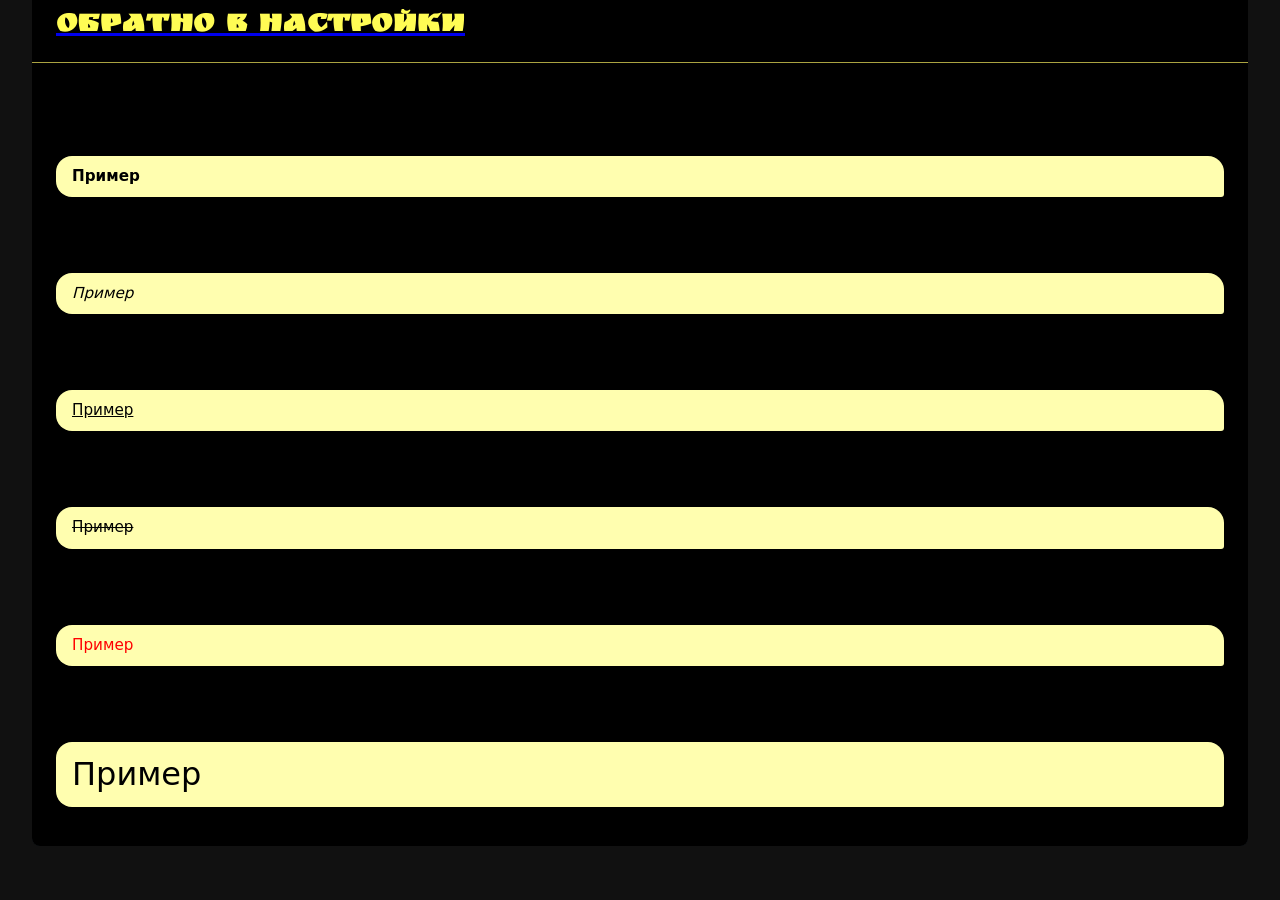
==== static/formating.html @ 864a347c "Add files via upload" ====
<!DOCTYPE html>
<html lang="ru">
<head>
    <meta charset="UTF-8">
    <meta name="viewport" content="width=device-width, initial-scale=1.0, user-scalable=no">
    <title>Форматирование текста</title>
    <link rel="stylesheet" href="../style.css">

    <link rel="icon" type="image/png" href="../favicon/favicon-96x96.png" sizes="96x96" />
    <link rel="icon" type="image/svg+xml" href="../favicon/favicon.svg" />
    <link rel="shortcut icon" href="../favicon/favicon.ico" />
    <link rel="apple-touch-icon" sizes="180x180" href="../favicon/apple-touch-icon.png" />

</head>
<body>

    <div class="chat-container">
        <div class="chat-header">
            <a href="settings.html"><h2>Обратно в настройки</h2></a>
        </div>

        <div class="messages-area">

        <h2>Справка о форматировании:</h2>

        <h3>Жирный: [b] *text* [/b]</h3>
        <div class="own">
            <div class="message-bubble">
                <strong>Пример</strong>
            </div>
        </div>

        <h3>Курсив: [i] *text* [/i]</h3><br>
        <div class="own">
            <div class="message-bubble">
                <em>Пример</em>
            </div>
        </div>

        <h3>Подчеркнутый: [u] *text* [/u]</h3><br>
        <div class="own">
            <div class="message-bubble">
                <u>Пример</u>
            </div>
        </div>

        <h3>Зачеркнутый: [s] *text* [/s]</h3><br>
        <div class="own">
            <div class="message-bubble">
                <del>Пример</del>
            </div>
        </div>

        <h3>Цвет: [color= *color* ] *text* [/color]</h3><br>
        <div class="own">
            <div class="message-bubble">
                <span style="color: red;">Пример</span>
            </div>
        </div>

        <h3>Размер: [size= *size*] *text* [/size]</h3><br>
        <div class="own">
            <div class="message-bubble">
                <span style="font-size: 32px;">Пример</span>
            </div>
        </div>

        <h3>Ссылка: [url] *link* [/url]</h3><br>
        <div class="own">
            <div class="message-bubble">
                <a href="https://google.com" target="_blank" rel="noopener noreferrer">https://google.com</a>
            </div>
        </div>

        <h3>Ссылка (с текстом): [url= *link*] *text* [/url]</h3><br>
        <div class="own">
            <div class="message-bubble">
                <a href="https://google.com" target="_blank" rel="noopener noreferrer">Пример</a>
            </div>
        </div>

        <h3>Изображение: [img] *image full link* [/img]</h3><br>
        <div class="own">
            <div class="message-bubble">
                <img src="https://kuzbas.kovich33.ru/index.png" class="bb-image" loading="lazy" onclick="window.open(this.src)" alt="image">
            </div>
        </div>

        <h3>Gif-анимация: [gif] *gif full link* [/gif]</h3><br>
        <div class="own">
            <div class="message-bubble">
                <img src="https://media3.giphy.com/media/v1.Y2lkPTZjMDliOTUyNnRrdGYycmFiZHFib3M3a3N3ZWJmangzY3I0Y3R0bmprYTg2dDNpdyZlcD12MV9naWZzX3NlYXJjaCZjdD1n/11sBLVxNs7v6WA/giphy.gif" class="bb-gif" loading="lazy" alt="gif">
            </div>
        </div>

        <h3>Видео (поддержка youtube, vimeo, прямых ссылок): [vid] *video link* [/vid]</h3><br>
        <div class="own">
            <div class="message-bubble">
                <div></div>
            </div>
        </div>

        </div>

    </div>
</body>
</html>
---- style.css ----
@import url('https://fonts.googleapis.com/css2?family=Ruslan+Display&display=swap');

* {
    margin: 0;
    padding: 0;
    box-sizing: border-box;
    font-family: system-ui, 'Segoe UI', 'Helvetica Neue', sans-serif;
}
body {
    background: #111111;
    min-height: 100vh;
    display: flex;
    justify-content: center;
    align-items: center;
    padding: 8px;
    position: fixed;
    top: 0;
    left: 0;
    right: 0;
    bottom: 0;
    overflow: hidden;
}
.chat-container {
    background: rgba(30, 40, 50, 0.85);
    width: 95vw;
    height: 95vh;
    border-radius: 8px;
    overflow: hidden;
    display: flex;
    flex-direction: column;
    margin-bottom: 64px;
}
.chat-header {
    background: #000000;
    padding: 18px 24px;
    color: rgb(0, 0, 0);
    display: flex;
    justify-content: space-between;
    align-items: baseline;
    flex-wrap: wrap;
    border-bottom: 1px solid #aaa341;
}
.chat-header h2 {
    font-weight: 600;
    font-size: 2rem;
    background: #fffc54;
    background-clip: text;
    -webkit-background-clip: text;
    color: transparent;
    font-family: "Ruslan Display", sans-serif;
    font-style: normal;
}
.icon {
    width: 32px;
}
.user-info {
    display: flex;
    gap: 15px;
    align-items: center;
    font-size: 0.9rem;
    background: rgb(255, 241, 118);
    padding: 6px 14px;
    border-radius: 8px;
}
.user-email {
    color: #000000;
    font-weight: 500;
    max-width: 200px;
    overflow: hidden;
    text-overflow: ellipsis;
    white-space: nowrap;
}
.logout-btn {
    background: #c44536;
    border: none;
    color: white;
    padding: 6px 14px;
    border-radius: 30px;
    cursor: pointer;
    font-weight: bold;
    transition: 0.2s;
}
.logout-btn:hover {
    background: #b13b2c;
    transform: scale(0.96);
}
.messages-area {
    height: 100%;
    overflow-y: auto;
    padding: 20px 24px;
    display: flex;
    flex-direction: column;
    gap: 12px;
    background: #000000;
    scroll-behavior: smooth;
}
.message {
    display: flex;
    flex-direction: column;
    max-width: 80%;
    animation: fadeInUp 0.2s ease;
}
.message.own {
    align-self: flex-end;
}
.message.other {
    align-self: flex-start;
}
.message-bubble {
    padding: 10px 16px;
    border-radius: 16px;
    word-wrap: break-word;
    font-size: 0.95rem;
    line-height: 1.4;
    box-shadow: 0 1px 2px rgba(0,0,0,0.1);
}
.own .message-bubble {
    background: #fffeaf;
    color: rgb(0, 0, 0);
    border-bottom-right-radius: 3px;
}
.other .message-bubble {
    background: rgb(255, 241, 118);
    color: #000000;
    border-bottom-left-radius: 3px;
    border: 1px solid #ddd;
}
.message-meta {
    font-size: 0.7rem;
    margin: 4px 8px 0;
    color: #aaa341;
    display: flex;
    gap: 8px;
}
.own .message-meta {
    justify-content: flex-end;
}
.message-author {
    font-weight: 600;
}
.message-time {
    opacity: 0.7;
}
.input-area {
    background: #000000;
    backdrop-filter: blur(4px);
    padding: 16px 20px;
    display: flex;
    gap: 12px;
    border-top: 1px solid #aaa341;
    
}
#messageInput {
    flex: 1;
    padding: 14px 18px;
    border: none;
    border-radius: 6px;
    background: #111111;
    color: #ffffff;
    font-size: 1rem;
    outline: none;
    box-shadow: 0 1px 4px rgba(0,0,0,0.05);
    transition: 0.2s;
}
#messageInput:focus {
    box-shadow: 0 0 0 2px #aaa341;
}
#sendBtn {
    background: #fffc54;
    border: none;
    color: rgb(0, 0, 0);
    padding: 0 28px;
    border-radius: 6px;
    font-weight: bold;
    font-size: 1rem;
    cursor: pointer;
    transition: 0.2s;
}
#sendBtn:hover {
    background: #d8d400;
    transform: scale(0.99);
}
.auth-overlay {
    position: fixed;
    top: 0;
    left: 0;
    width: 100%;
    height: 100%;
    background: rgba(0,0,0,0.8);
    backdrop-filter: blur(8px);
    display: flex;
    justify-content: center;
    align-items: center;
    z-index: 1000;
}
.auth-card {
    background: #1d1d1d;
    padding: 32px 28px;
    border-radius: 8px;
    width: 90%;
    max-width: 400px;
    color: white;
    box-shadow: 0 20px 35px rgba(0,0,0,0.5);
}
.auth-card h3 {
    font-size: 1.8rem;
    margin-bottom: 24px;
    text-align: center;
}
.auth-card input {
    width: 100%;
    padding: 14px 16px;
    margin: 10px 0;
    border: none;
    border-radius: 60px;
    background: #000000;
    color: rgb(255, 241, 118);
    font-size: 1rem;
    outline: none;
}
.auth-card input::placeholder {
    color: rgb(255, 255, 255);
}
.auth-card button {
    width: 100%;
    padding: 12px;
    margin-top: 16px;
    background: #d3c500;
    border: none;
    border-radius: 60px;
    font-weight: bold;
    color: rgb(0, 0, 0);
    font-size: 1rem;
    cursor: pointer;
}
.auth-card .toggle-link {
    text-align: center;
    margin-top: 20px;
    font-size: 0.85rem;
    color: #d3c500;
    cursor: pointer;
}
.error-msg {
    background: #d9534f;
    padding: 8px;
    border-radius: 30px;
    text-align: center;
    font-size: 0.8rem;
    margin-top: 12px;
}
@keyframes fadeInUp {
    from {
opacity: 0;
transform: translateY(8px);
    }
    to {
opacity: 1;
transform: translateY(0);
    }
}
.messages-area::-webkit-scrollbar {
    width: 6px;
}
.messages-area::-webkit-scrollbar-track {
    background: #e8e8cf;
}
.messages-area::-webkit-scrollbar-thumb {
    background: #aca903;
    border-radius: 10px;
}
::selection{
    background-color: rgb(255, 238, 80);
    color: black;
}


/* bbcode */
.bb-quote {
    background: #f0f0f0;
    border-left: 3px solid #4CAF50;
    padding: 8px 12px;
    margin: 5px 0;
    border-radius: 4px;
    font-style: italic;
}

.bb-code {
    background: #2d2d2d;
    color: #f8f8f2;
    padding: 10px;
    border-radius: 5px;
    overflow-x: auto;
    font-family: 'Courier New', monospace;
    font-size: 13px;
    margin: 5px 0;
}

.bb-code code {
    background: none;
    color: inherit;
}

.bb-image {
    max-width: 100%;
    max-height: 300px;
    border-radius: 8px;
    cursor: pointer;
    margin: 5px 0;
}

.bb-gif {
    max-width: 100%;
    max-height: 200px;
    border-radius: 8px;
    margin: 5px 0;
}

#messageInput {
    width: 100%;
    padding: 10px;
    border: 1px solid #ddd;
    border-radius: 8px;
    font-family: inherit;
    font-size: 14px;
    resize: vertical;
    transition: border-color 0.3s;
}

#messageInput:focus {
    outline: none;
    border-color: #4CAF50;
}

.message-bubble strong {
    font-weight: bold;
}

.message-bubble em {
    font-style: italic;
}

.message-bubble u {
    text-decoration: underline;
}

.message-bubble del {
    text-decoration: line-through;
}

.message-bubble a {
    color: #4CAF50;
    text-decoration: none;
}

.message-bubble a:hover {
    text-decoration: underline;
}


/* Videoplayer */
.video-container {
    position: relative;
    margin: 8px 0;
    border-radius: 12px;
    overflow: hidden;
    background: #000;
    max-width: 100%;
    width: 100%;
}

.video-preview {
    position: relative;
    cursor: pointer;
    display: block;
    line-height: 0;
}

.video-thumbnail {
    width: 100%;
    max-height: 250px;
    object-fit: cover;
    display: block;
    transition: transform 0.3s ease;
}

.video-preview:hover .video-thumbnail {
    transform: scale(1.02);
}

.video-play-button {
    position: absolute;
    top: 50%;
    left: 50%;
    transform: translate(-50%, -50%);
    width: 60px;
    height: 60px;
    background: rgba(0, 0, 0, 0.7);
    border-radius: 50%;
    display: flex;
    align-items: center;
    justify-content: center;
    color: white;
    font-size: 28px;
    cursor: pointer;
    transition: all 0.3s ease;
    z-index: 2;
    backdrop-filter: blur(4px);
}

.video-preview:hover .video-play-button {
    background: rgba(255, 0, 0, 0.8);
    transform: translate(-50%, -50%) scale(1.1);
}

.video-overlay {
    position: absolute;
    top: 0;
    left: 0;
    right: 0;
    bottom: 0;
    background: rgba(0, 0, 0, 0.2);
    transition: background 0.3s ease;
    pointer-events: none;
}

.video-preview:hover .video-overlay {
    background: rgba(0, 0, 0, 0.1);
}

.video-player-wrapper {
    position: relative;
    width: 100%;
    background: #000;
    min-height: 200px;
    display: flex;
    align-items: center;
    justify-content: center;
}

.video-player-wrapper iframe, .video-player-wrapper video {
    width: 100%;
    height: auto;
    min-height: 250px;
    max-height: 400px;
    border: none;
    display: block;
}

.video-loader {
    position: absolute;
    top: 50%;
    left: 50%;
    transform: translate(-50%, -50%);
    color: white;
    font-size: 14px;
    text-align: center;
}

/* Mobile */
@media (max-width: 1200px) {
    .video-play-button {
        width: 100px;
        height: 100px;
        font-size: 22px;
    }

    .video-player-wrapper iframe,
    .video-player-wrapper video {
        min-height: 200px;
    }

    .video-thumbnail {
        max-height: 200px;
    }
}
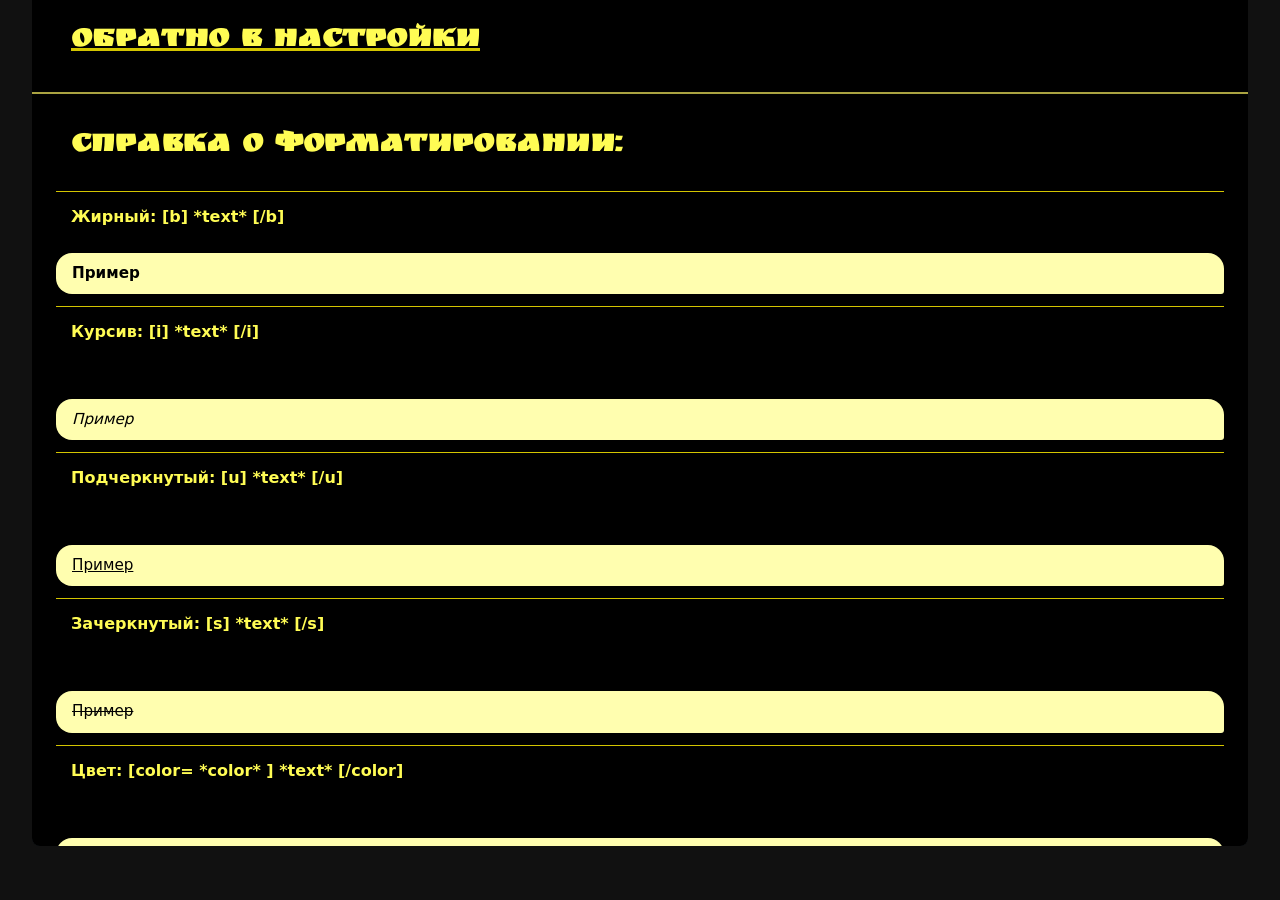
==== commit 13f42158: "Update formating.html" ====
--- a/static/formating.html
+++ b/static/formating.html
@@ -16,7 +16,7 @@
 
     <div class="chat-container">
         <div class="chat-header">
-            <a href="settings.html"><h2>Обратно в настройки</h2></a>
+            <a href="https://pivas.fun/static/settings"><h2>Обратно в настройки</h2></a>
         </div>
 
         <div class="messages-area">
@@ -104,4 +104,4 @@
 
     </div>
 </body>
-</html>+</html>
--- a/style.css
+++ b/style.css
@@ -20,6 +20,9 @@
     bottom: 0;
     overflow: hidden;
 }
+a {
+    color: #d3c500;
+}
 .chat-container {
     background: rgba(30, 40, 50, 0.85);
     width: 95vw;
@@ -38,7 +41,7 @@
     justify-content: space-between;
     align-items: baseline;
     flex-wrap: wrap;
-    border-bottom: 1px solid #aaa341;
+    border-bottom: 2px solid #aaa341;
 }
 .chat-header h2 {
     font-weight: 600;
@@ -50,6 +53,28 @@
     font-family: "Ruslan Display", sans-serif;
     font-style: normal;
 }
+
+.chat-container h3 {
+    font-size: 1rem;
+    background: #fffc54;
+    background-clip: text;
+    -webkit-background-clip: text;
+    color: transparent;
+    font-style: normal;
+    padding: 15px;
+    border-top: 1px solid #d3c500;
+}
+.chat-container h2 {
+    font-size: 2rem;
+    background: #fffc54;
+    background-clip: text;
+    -webkit-background-clip: text;
+    color: transparent;
+    font-family: "Ruslan Display", sans-serif;
+    font-style: normal;
+    padding: 15px;
+}
+
 .icon {
     width: 32px;
 }
@@ -273,6 +298,9 @@
     color: black;
 }
 
+.settings-btn {
+    width: 32px;
+}
 
 /* bbcode */
 .bb-quote {
@@ -357,6 +385,7 @@
 }
 
 
+
 /* Videoplayer */
 .video-container {
     position: relative;
